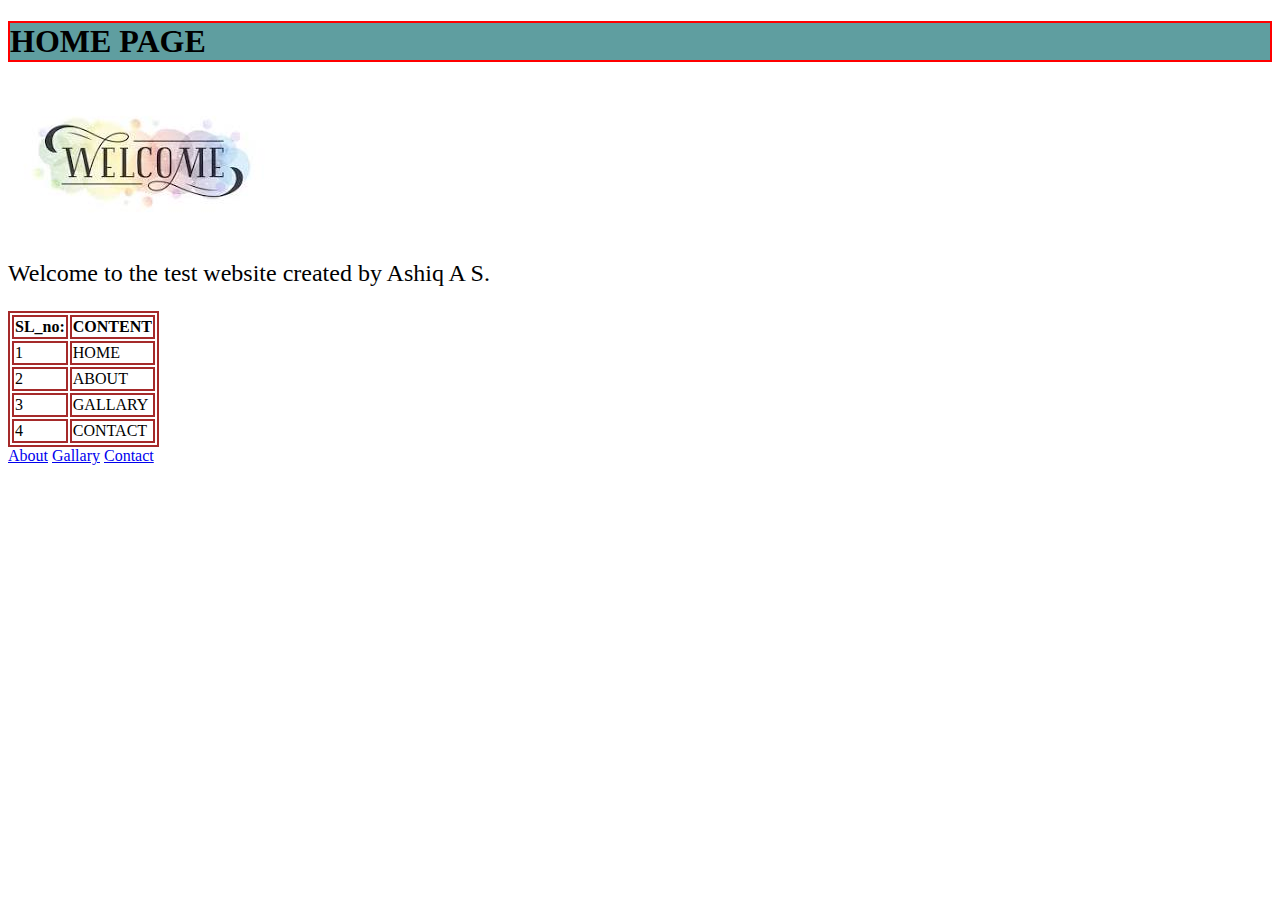
==== index.html @ b6deb1b0 "pages created" ====
<!DOCTYPE html>
<html lang="en">
<head>
    <meta charset="UTF-8">
    <meta name="viewport" content="width=device-width, initial-scale=1.0">
    <title>HOME</title>
    <link rel="stylesheet" href="css/style.css">
</head>
<body>
    <h1 class="wel">HOME PAGE</h1>
    <img src="[data-uri]" alt="welcome">
    <p class="wel1">Welcome to the test website created by Ashiq A S.</p>
    <table class="tab">
        <tr>
            <th>SL_no:</th>
            <th>CONTENT</th>
        </tr>
        <tr>
            <td>1</td>
            <td>HOME</td>
        </tr>
        <tr>
            <td>2</td>
            <td>ABOUT</td>
        </tr>
        <tr>
            <td>3</td>
            <td>GALLARY</td>
        </tr>
        <tr>
            <td>4</td>
            <td>CONTACT</td>
        </tr>
    </table>
    <a href="about.html" target="_blank">About</a>
    <a href="galary.html" target="_blank">Gallary</a>
    <a href="contact.html" target="_blank">Contact</a>
</body>
</html>
---- css/style.css ----
.wel{
    border: 2px solid red;
    background-color: cadetblue;
}
.wel1{
    font-size: 150%;
}
.tab, th, td{
    border: 2px solid brown;
}
.aob{
    border: 2px solid violet;
    background-color: cadetblue;
}
.aob1{
    font-size: 150%;
}
.gal{
    border: 2px solid blue;
    background-color: cadetblue;
}
.con{
    border: 2px solid orange;
    background-color: cadetblue;
}
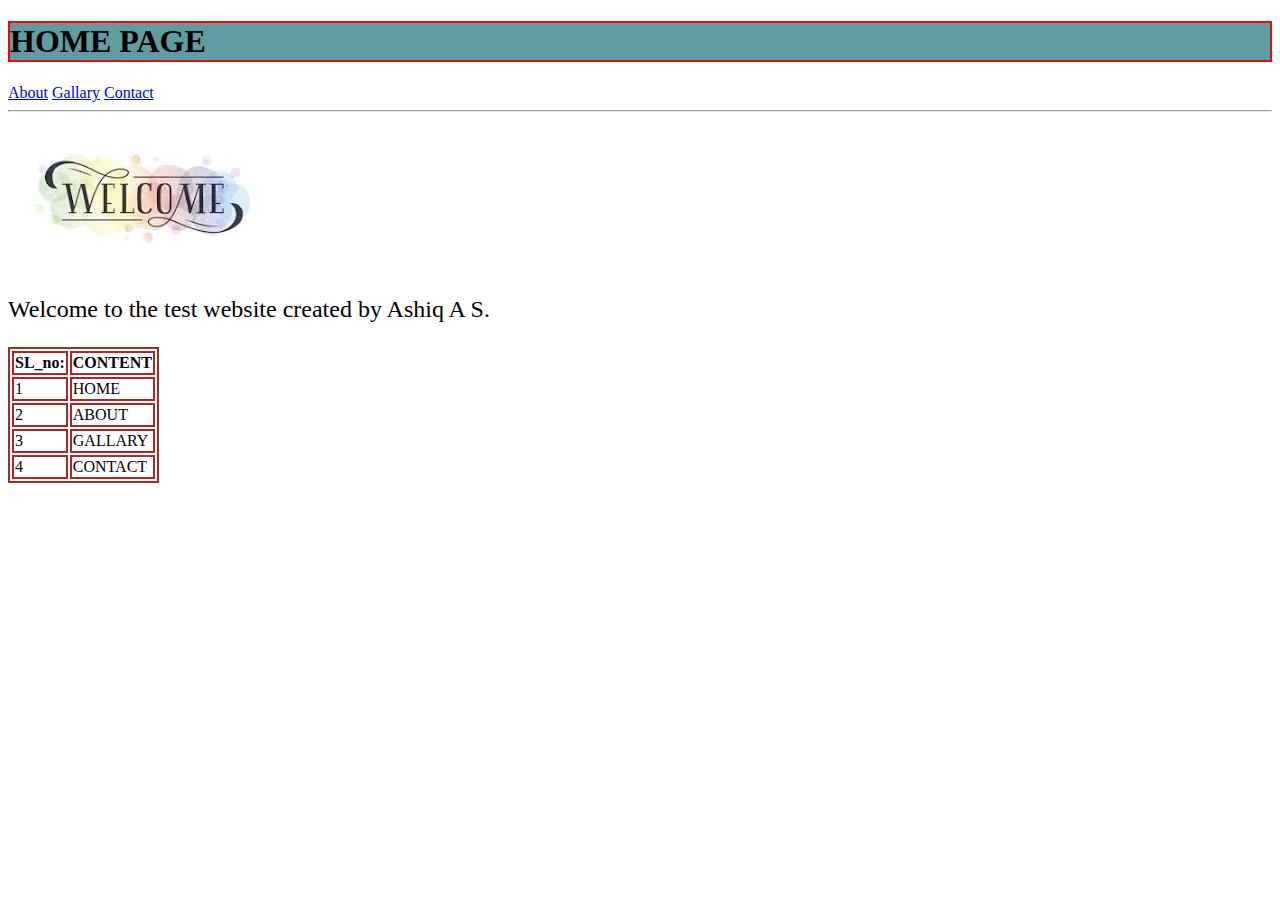
==== commit 1e2bb03d: "modified" ====
--- a/index.html
+++ b/index.html
@@ -8,6 +8,9 @@
 </head>
 <body>
     <h1 class="wel">HOME PAGE</h1>
+    <a href="about.html" target="_blank">About</a>
+    <a href="galary.html" target="_blank">Gallary</a>
+    <a href="contact.html" target="_blank">Contact</a><hr>
     <img src="[data-uri]" alt="welcome">
     <p class="wel1">Welcome to the test website created by Ashiq A S.</p>
     <table class="tab">
@@ -32,8 +35,5 @@
             <td>CONTACT</td>
         </tr>
     </table>
-    <a href="about.html" target="_blank">About</a>
-    <a href="galary.html" target="_blank">Gallary</a>
-    <a href="contact.html" target="_blank">Contact</a>
 </body>
 </html>